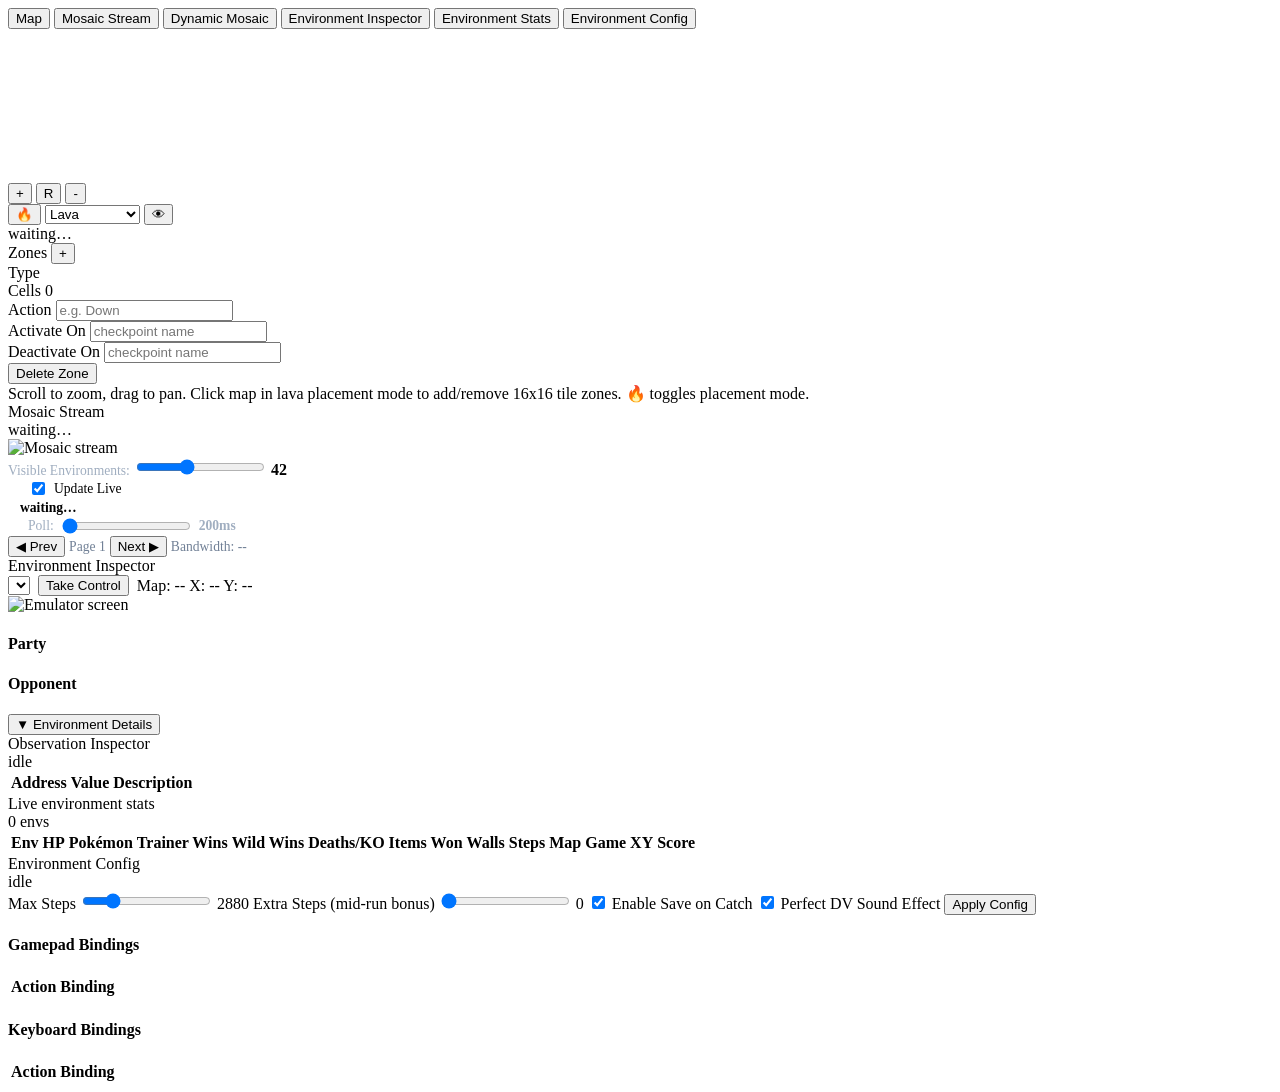
==== skill_lab/static/index.html @ 6f2ceda0 "Unfinished work on breadcrumb, pokemoncenter tracker (CHECK those are dangerous change left unfinish" ====
<!doctype html>
<html lang="en">
<head>
  <meta charset="utf-8" />
  <meta name="viewport" content="width=device-width, initial-scale=1" />
  <meta name="svg-dims" content="__SVG_W__,__SVG_H__" />
  <title>Skill Lab Dashboard</title>
  <link rel="stylesheet" href="/style.css" />
</head>
<body>
   <div class="tab-bar">
     <button class="tab-btn active" data-tab="map-tab">Map</button>
     <button class="tab-btn" data-tab="mosaic-tab">Mosaic Stream</button>
     <button class="tab-btn" data-tab="dynamic-mosaic-tab">Dynamic Mosaic</button>
     <button class="tab-btn" data-tab="inspector-tab">Environment Inspector</button>
     <button class="tab-btn" data-tab="stats-tab">Environment Stats</button>
     <button class="tab-btn" data-tab="config-tab">Environment Config</button>
   </div>
  <div class="tab-content">
    <div id="map-tab" class="tab-pane active">
      <div class="panel map-panel">
        <div class="map-wrap">
          <svg id="map" viewBox="0 0 __SVG_W__ __SVG_H__" preserveAspectRatio="xMidYMid meet">
            <g id="map-zoom-group">
              <image id="map-image" href="/map.png" x="0" y="0" width="__SVG_W__" height="__SVG_H__" preserveAspectRatio="none" />
              <g id="lava-layer"></g>
              <g id="env-layer"></g>
              <g id="highlight-layer"></g>
            </g>
          </svg>
          <div class="map-controls">
            <div class="zoom-h">
              <button id="zoom-in" title="Zoom in (+)">+</button>
              <button id="zoom-reset" title="Reset zoom">R</button>
              <button id="zoom-out" title="Zoom out (-)">-</button>
            </div>
            <button id="toggle-lava" title="Toggle zone placement mode (L)" class="toggle-active">🔥</button>
            <select id="zone-type-select" title="Zone type for new placements">
              <option value="lava">Lava</option>
              <option value="action_mask">Action Mask</option>
            </select>
            <button id="zone-visibility-toggle" title="Toggle zone layer visibility" class="toggle-active">👁</button>
          </div>
          <div class="status-overlay" id="status">waiting…</div>
          <div class="status-overlay" id="lava-mode-status"></div>
        </div>
        <div class="zone-panel">
          <div class="zone-panel-header">
            <span>Zones</span>
            <button id="add-zone-btn" title="Add a new zone" class="zone-btn-sm">+</button>
          </div>
          <div class="zone-list" id="zone-list"></div>
          <div class="zone-detail" id="zone-detail">
            <div class="zone-detail-hidden" id="zone-detail-content">
              <div class="zone-detail-row">
                <label>Type</label>
                <span id="zone-detail-type"></span>
              </div>
              <div class="zone-detail-row">
                <label>Cells</label>
                <span id="zone-detail-cells">0</span>
              </div>
              <div class="zone-detail-row">
                <label>Action</label>
                <input type="text" id="zone-detail-action" placeholder="e.g. Down" />
              </div>
              <div class="zone-detail-row">
                <label>Activate On</label>
                <input type="text" id="zone-detail-activate-on" placeholder="checkpoint name" />
              </div>
              <div class="zone-detail-row">
                <label>Deactivate On</label>
                <input type="text" id="zone-detail-deactivate-on" placeholder="checkpoint name" />
              </div>
              <button id="delete-zone-btn" class="zone-btn-del">Delete Zone</button>
            </div>
          </div>
        </div>
      </div>
        <div class="meta">Scroll to zoom, drag to pan. Click map in lava placement mode to add/remove 16x16 tile zones. 🔥 toggles placement mode.</div>
      </div>
    </div>
    <div id="mosaic-tab" class="tab-pane">
      <div class="panel mosaic-panel">
        <div class="header">
          <div class="title">Mosaic Stream</div>
          <div class="badge" id="mosaic-status">waiting…</div>
        </div>
        <div class="mosaic-content">
          <img id="mosaic-image" src="" alt="Mosaic stream" />
        </div>
      </div>
    </div>
    <div id="dynamic-mosaic-tab" class="tab-pane">
      <div class="panel mosaic-panel">
        <div class="dynamic-mosaic-toolbar">
          <label style="color: #a0aec0; font-size: 0.85rem;">Visible Environments:</label>
          <input type="range" id="dynamic-mosaic-page-size" min="6" max="100" step="2" value="42" style="flex: 1; accent-color: var(--accent);" />
          <span id="dynamic-mosaic-page-size-value" style="color: var(--accent); font-weight: 600; min-width: 3ch;">42</span>
          <label style="margin-left: 20px; color: var(--good); font-size: 0.85rem; display: flex; align-items: center; gap: 6px; cursor: pointer;">
            <input type="checkbox" id="dynamic-mosaic-live-update" checked style="accent-color: var(--good);" />
            Update Live
          </label>
          <span id="dynamic-mosaic-status" style="margin-left: 12px; color: var(--good); font-size: 0.85rem; font-weight: 600;">waiting…</span>
          <label style="margin-left: 20px; color: #a0aec0; font-size: 0.85rem; display: flex; align-items: center; gap: 6px;">
            <span>Poll:</span>
            <input type="range" id="dynamic-mosaic-poll" min="200" max="5000" step="100" value="200" style="accent-color: var(--accent);" />
            <span id="dynamic-mosaic-poll-value" style="color: var(--accent); font-weight: 600; min-width: 4ch;">200ms</span>
          </label>
          <button id="dynamic-mosaic-prev-btn" class="pager-btn">◀ Prev</button>
          <span id="dynamic-mosaic-page-indicator" style="color: #718096; font-size: 0.85rem;">Page 1</span>
          <button id="dynamic-mosaic-next-btn" class="pager-btn">Next ▶</button>
          <span id="dynamic-mosaic-bandwidth" style="margin-left: auto; color: #718096; font-size: 0.85rem;">Bandwidth: --</span>
        </div>
        <div class="mosaic-content" id="dynamic-mosaic-grid"></div>
      </div>
    </div>
     <div id="inspector-tab" class="tab-pane">
       <div class="panel stats-panel">
          <div class="header">
            <div class="title">Environment Inspector</div>
            <div style="display: flex; gap: 8px; align-items: center;">
              <div class="badge" id="inspector-env-select-container">
                <select id="inspector-env-select"></select>
              </div>
              <button id="inspector-control-btn" class="control-btn" title="Take control of this environment with gamepad/keyboard">Take Control</button>
              <div class="world-info-bar" id="inspector-world-info">Map: -- X: -- Y: --</div>
            </div>
          </div>
         <div class="stats-scroll" id="inspector-scroll">
           <div id="inspector-content">
             <div class="inspector-screen-wrapper">
               <img id="inspector-screen" src="" alt="Emulator screen" />
               <div class="inspector-milestones" id="inspector-milestones"></div>
             </div>
             <div class="inspector-right-column">
               <div class="inspector-party-split">
                 <div class="inspector-party-block">
                   <h4>Party</h4>
                   <div id="inspector-party"></div>
                 </div>
                 <div class="inspector-party-block">
                   <h4>Opponent</h4>
                   <div id="inspector-opponent"></div>
                 </div>
               </div>
              <button class="inspector-toggle-btn" id="inspector-details-toggle">
                <span class="toggle-icon collapsed">▼</span>
                <span>Environment Details</span>
              </button>
               <div id="inspector-details" class="inspector-details-collapsed"></div>
             </div>
           </div>
           <div class="panel memory-watch-panel">
             <div class="header">
               <div class="title">Observation Inspector</div>
               <div class="badge" id="inspector-status">idle</div>
             </div>
             <div class="memory-watch-scroll">
               <table>
                 <thead>
                   <tr><th>Address</th><th>Value</th><th>Description</th></tr>
                 </thead>
                 <tbody id="inspector-body"></tbody>
               </table>
             </div>
           </div>
         </div>
       </div>
     </div>
    <div id="stats-tab" class="tab-pane">
      <div class="panel stats-panel">
        <div class="header">
          <div class="title">Live environment stats</div>
          <div class="badge"><span id="env-count">0</span> envs</div>
        </div>
        <div class="stats-scroll">
          <table>
            <thead>
              <tr>
                <th>Env</th>
                <th>HP</th>
                <th>Pokémon</th>
                <th>Trainer Wins</th>
                <th>Wild Wins</th>
                <th>Deaths/KO</th>
                <th>Items Won</th>
                <th>Walls</th>
                <th>Steps</th>
                <th>Map</th>
                <th>Game XY</th>
                <th>Score</th>
              </tr>
            </thead>
            <tbody id="stats-body"></tbody>
          </table>
        </div>
      </div>
    </div>
    <div id="config-tab" class="tab-pane">
      <div class="panel config-panel">
        <div class="header">
          <div class="title">Environment Config</div>
          <div class="badge" id="config-status">idle</div>
        </div>
         <div class="config-form">
            <label>
              <span>Max Steps</span>
              <input type="range" id="max-steps" min="600" max="12000" step="120" value="2880" />
              <span id="max-steps-value">2880</span>
            </label>
            <label>
              <span>Extra Steps (mid-run bonus)</span>
              <input type="range" id="extra-steps" min="0" max="5000" step="60" value="0" />
              <span id="extra-steps-value">0</span>
            </label>
           <label>
             <input type="checkbox" id="save-on-catch" checked />
             Enable Save on Catch
           </label>
           <label>
             <input type="checkbox" id="perfect-sound" checked />
             Perfect DV Sound Effect
           </label>
           <button id="apply-config-btn">Apply Config</button>
           <div class="binding-sections">
             <div class="binding-section">
               <h4>Gamepad Bindings</h4>
               <table class="binding-table">
                 <thead>
                   <tr><th>Action</th><th>Binding</th><th></th></tr>
                 </thead>
                 <tbody id="gamepad-bindings-body"></tbody>
               </table>
             </div>
             <div class="binding-section">
               <h4>Keyboard Bindings</h4>
               <table class="binding-table">
                 <thead>
                   <tr><th>Action</th><th>Binding</th><th></th></tr>
                 </thead>
                 <tbody id="keyboard-bindings-body"></tbody>
               </table>
             </div>
           </div>
      </div>
    </div>
  </div>
  <script>window.DASHBOARD_SVG_W = __SVG_W__; window.DASHBOARD_SVG_H = __SVG_H__;</script>
  <script type="module" src="/js/app.js"></script>
</body>
</html>
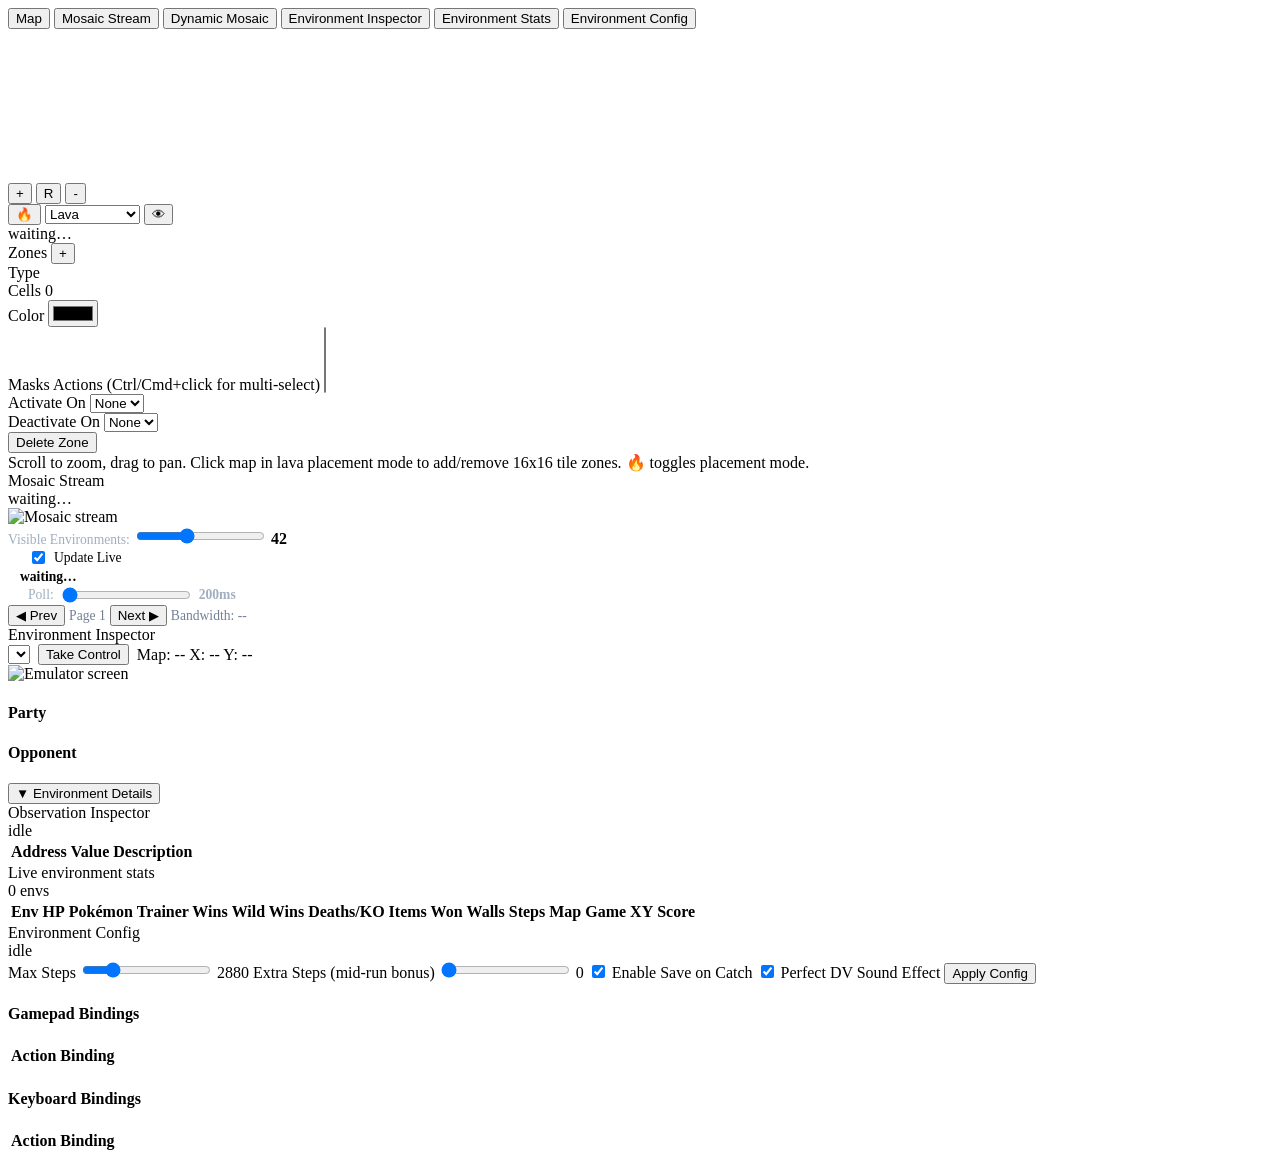
==== commit 15750cde: "implementing more zones type in our tool, map positioning at init" ====
--- a/skill_lab/static/index.html
+++ b/skill_lab/static/index.html
@@ -61,16 +61,20 @@
                 <span id="zone-detail-cells">0</span>
               </div>
               <div class="zone-detail-row">
-                <label>Action</label>
-                <input type="text" id="zone-detail-action" placeholder="e.g. Down" />
+                <label>Color</label>
+                <input type="color" id="zone-detail-color" />
+              </div>
+              <div class="zone-detail-row">
+                <label>Masks Actions (Ctrl/Cmd+click for multi-select)</label>
+                <select id="zone-detail-action" multiple size="4"></select>
               </div>
               <div class="zone-detail-row">
                 <label>Activate On</label>
-                <input type="text" id="zone-detail-activate-on" placeholder="checkpoint name" />
+                <select id="zone-detail-activate-on"><option value="">None</option></select>
               </div>
               <div class="zone-detail-row">
                 <label>Deactivate On</label>
-                <input type="text" id="zone-detail-deactivate-on" placeholder="checkpoint name" />
+                <select id="zone-detail-deactivate-on"><option value="">None</option></select>
               </div>
               <button id="delete-zone-btn" class="zone-btn-del">Delete Zone</button>
             </div>
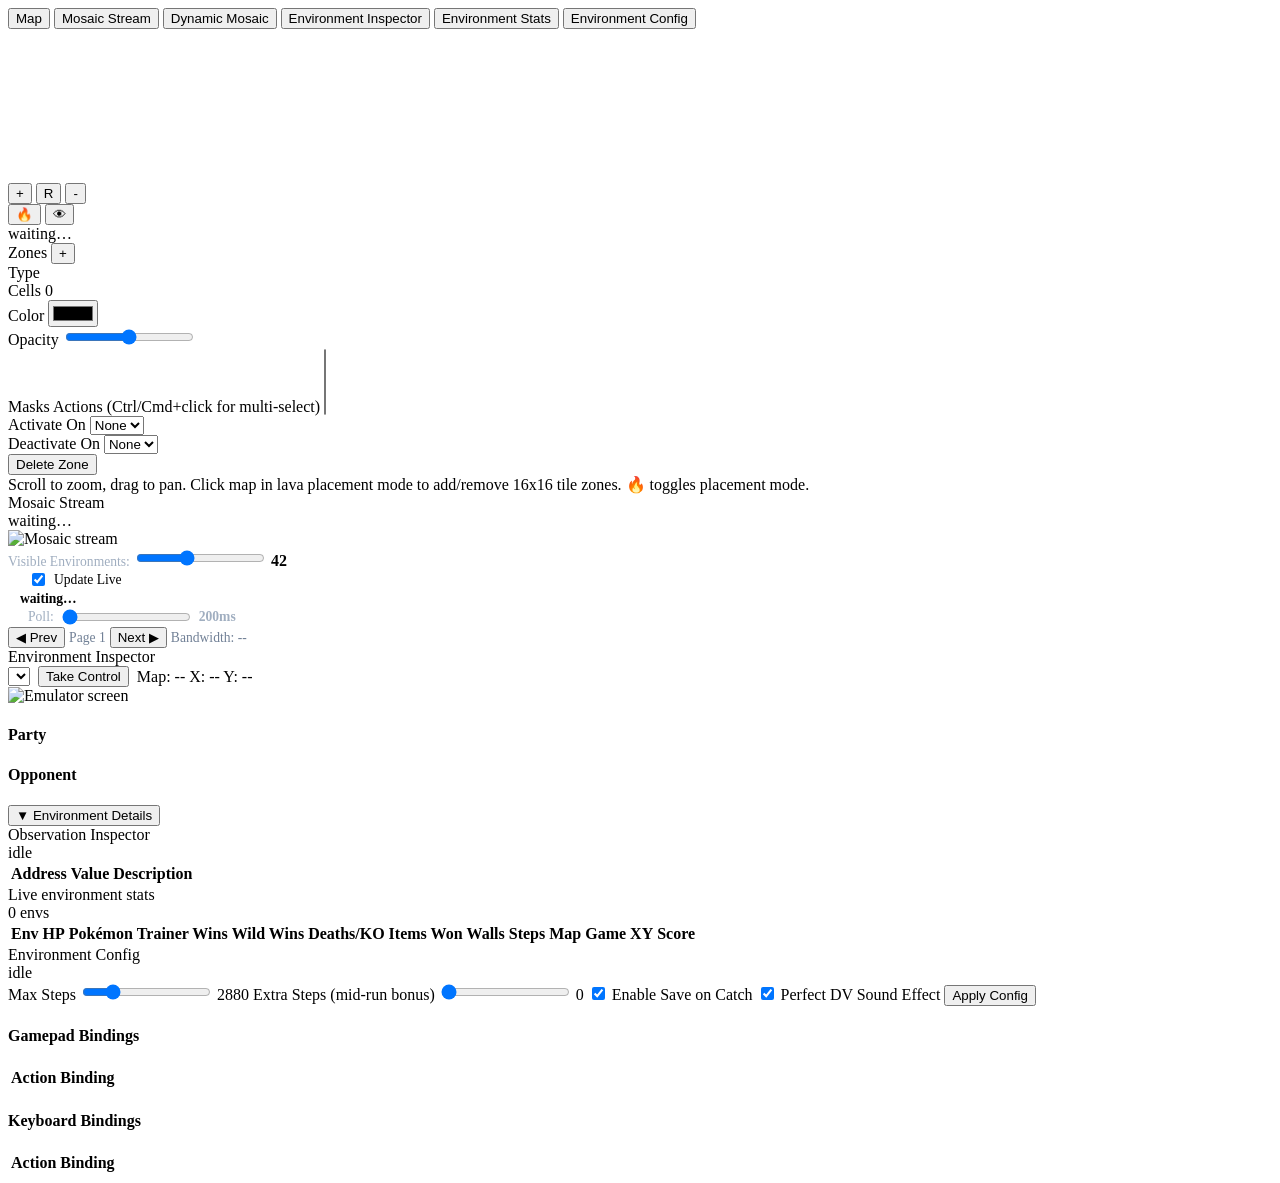
==== commit a2a0a1fc: "adding ACTION MASKING zone to try to speed up and control things a bit more." ====
--- a/skill_lab/static/index.html
+++ b/skill_lab/static/index.html
@@ -35,10 +35,6 @@
               <button id="zoom-out" title="Zoom out (-)">-</button>
             </div>
             <button id="toggle-lava" title="Toggle zone placement mode (L)" class="toggle-active">🔥</button>
-            <select id="zone-type-select" title="Zone type for new placements">
-              <option value="lava">Lava</option>
-              <option value="action_mask">Action Mask</option>
-            </select>
             <button id="zone-visibility-toggle" title="Toggle zone layer visibility" class="toggle-active">👁</button>
           </div>
           <div class="status-overlay" id="status">waiting…</div>
@@ -63,6 +59,10 @@
               <div class="zone-detail-row">
                 <label>Color</label>
                 <input type="color" id="zone-detail-color" />
+              </div>
+              <div class="zone-detail-row">
+                <label>Opacity</label>
+                <input type="range" id="zone-detail-opacity" min="0" max="1" step="0.05" value="0.5" />
               </div>
               <div class="zone-detail-row">
                 <label>Masks Actions (Ctrl/Cmd+click for multi-select)</label>
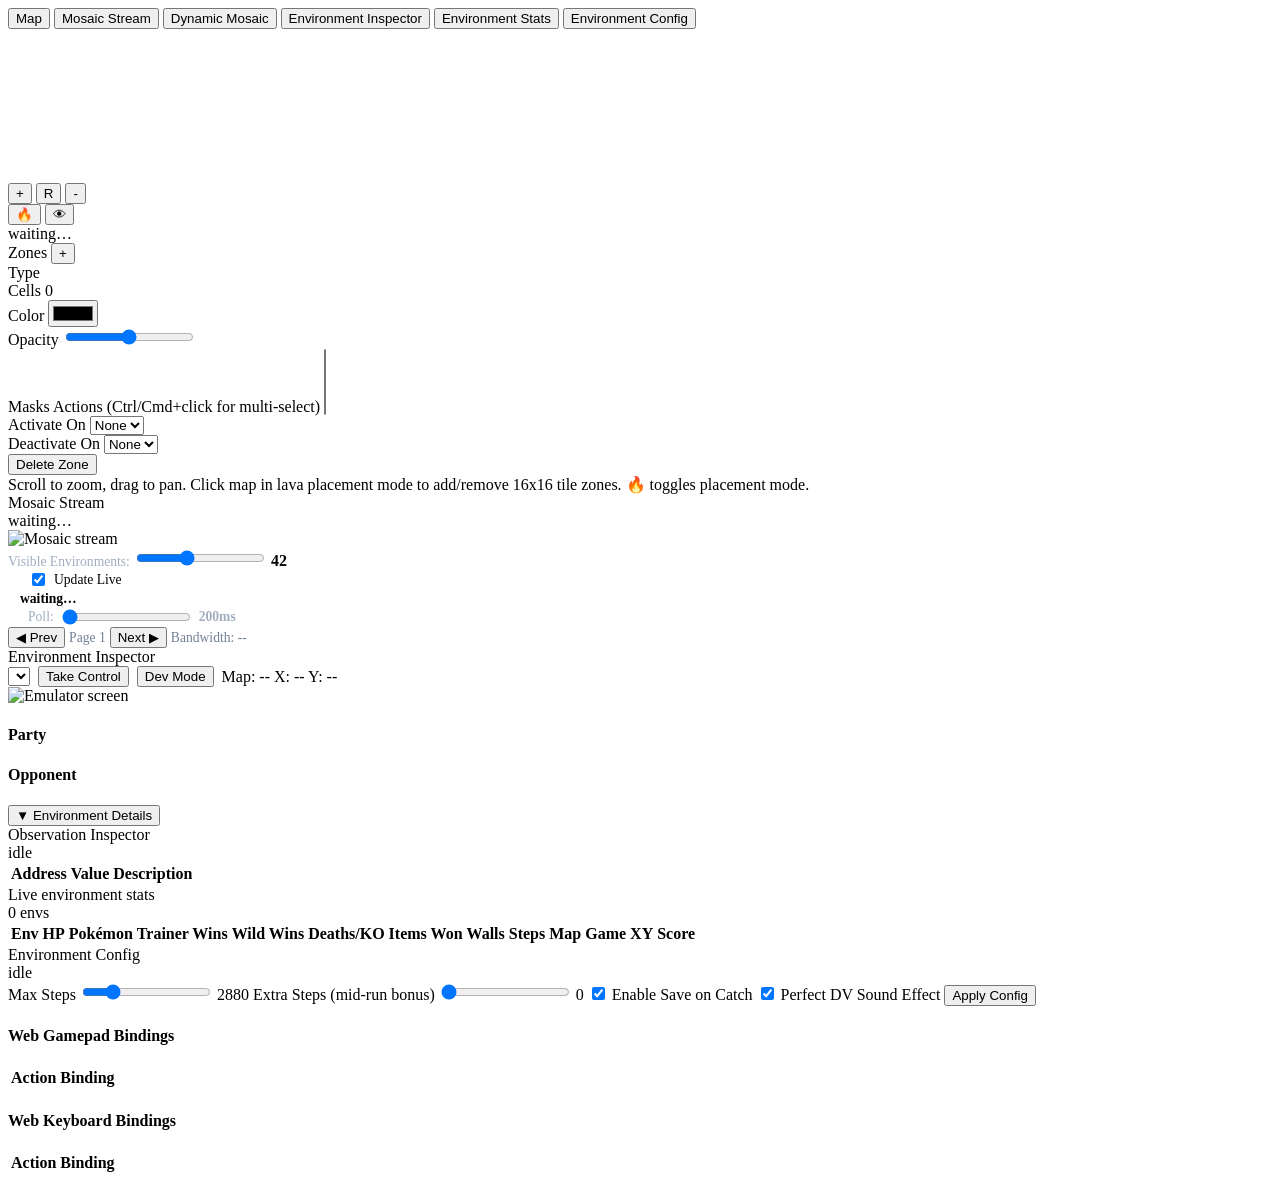
==== commit af593e7d: "Added interactive mode, and option to go to it from the browser." ====
--- a/skill_lab/static/index.html
+++ b/skill_lab/static/index.html
@@ -127,7 +127,8 @@
               <div class="badge" id="inspector-env-select-container">
                 <select id="inspector-env-select"></select>
               </div>
-              <button id="inspector-control-btn" class="control-btn" title="Take control of this environment with gamepad/keyboard">Take Control</button>
+               <button id="inspector-control-btn" class="control-btn" title="Take control of this environment with gamepad/keyboard">Take Control</button>
+               <button id="dev-mode-btn" class="control-btn" title="Save state and launch interactive emulator for this env">Dev Mode</button>
               <div class="world-info-bar" id="inspector-world-info">Map: -- X: -- Y: --</div>
             </div>
           </div>
@@ -226,27 +227,27 @@
              <input type="checkbox" id="perfect-sound" checked />
              Perfect DV Sound Effect
            </label>
-           <button id="apply-config-btn">Apply Config</button>
-           <div class="binding-sections">
-             <div class="binding-section">
-               <h4>Gamepad Bindings</h4>
-               <table class="binding-table">
-                 <thead>
-                   <tr><th>Action</th><th>Binding</th><th></th></tr>
-                 </thead>
-                 <tbody id="gamepad-bindings-body"></tbody>
-               </table>
-             </div>
-             <div class="binding-section">
-               <h4>Keyboard Bindings</h4>
-               <table class="binding-table">
-                 <thead>
-                   <tr><th>Action</th><th>Binding</th><th></th></tr>
-                 </thead>
-                 <tbody id="keyboard-bindings-body"></tbody>
-               </table>
-             </div>
-           </div>
+            <button id="apply-config-btn">Apply Config</button>
+            <div class="binding-sections">
+              <div class="binding-section web">
+                <h4>Web Gamepad Bindings</h4>
+                <table class="binding-table">
+                  <thead>
+                    <tr><th>Action</th><th>Binding</th><th></th></tr>
+                  </thead>
+                  <tbody id="web-gamepad-bindings-body"></tbody>
+                </table>
+              </div>
+              <div class="binding-section web">
+                <h4>Web Keyboard Bindings</h4>
+                <table class="binding-table">
+                  <thead>
+                    <tr><th>Action</th><th>Binding</th><th></th></tr>
+                  </thead>
+                  <tbody id="web-keyboard-bindings-body"></tbody>
+                </table>
+              </div>
+            </div>
       </div>
     </div>
   </div>
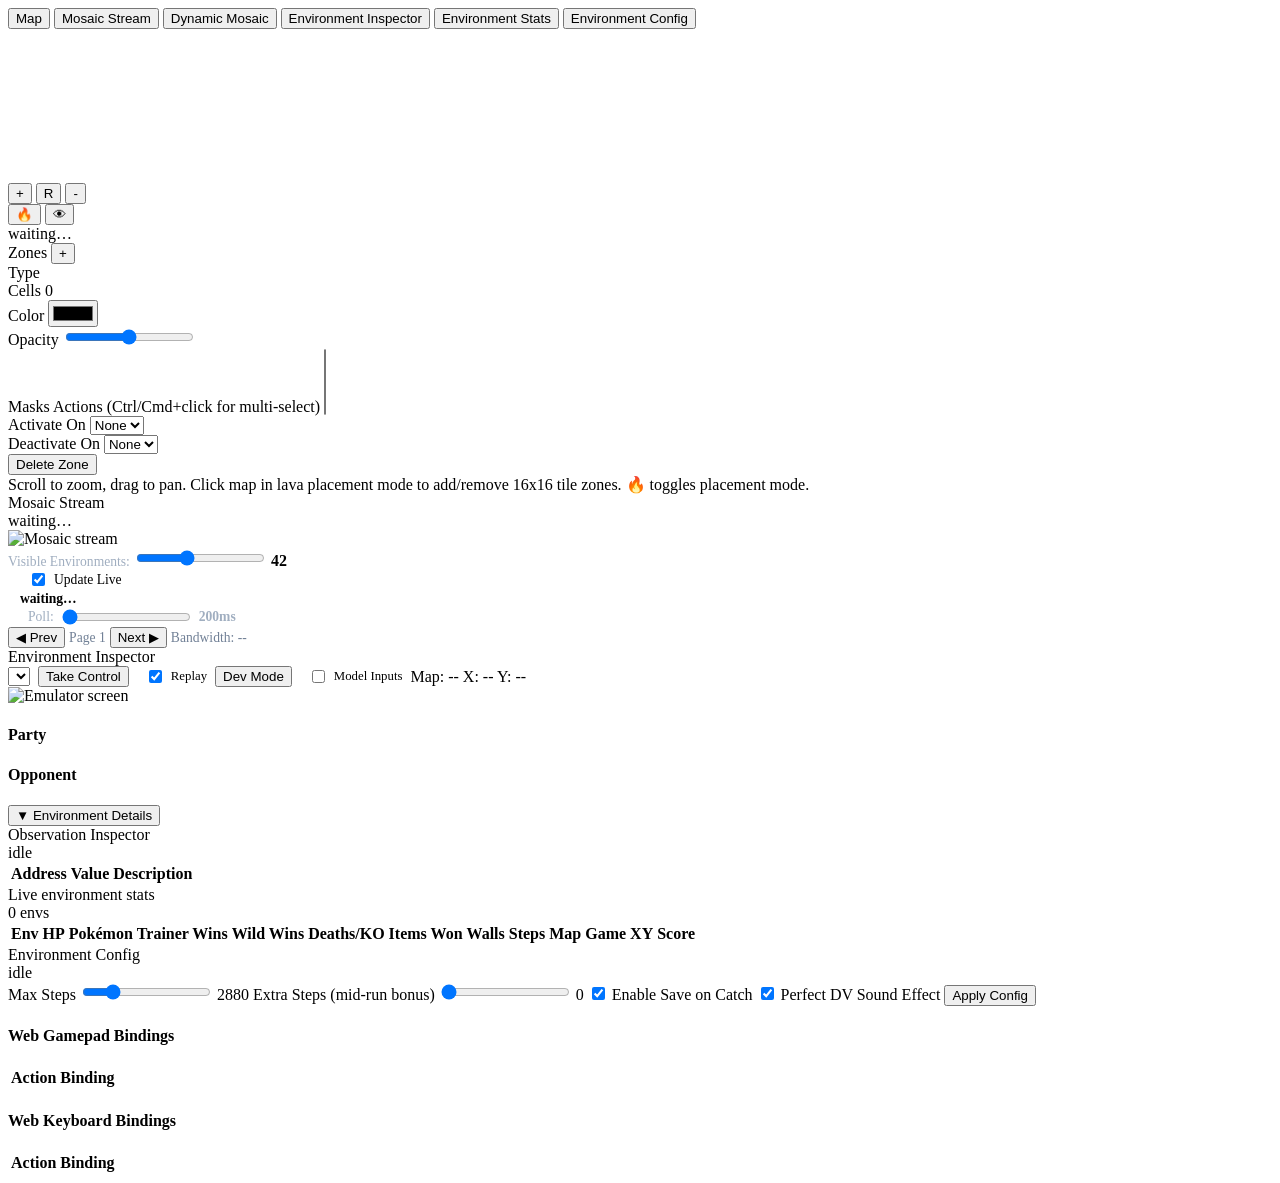
==== commit f942b55c: "fixed some bug with interactive mode implementation" ====
--- a/skill_lab/static/index.html
+++ b/skill_lab/static/index.html
@@ -128,7 +128,15 @@
                 <select id="inspector-env-select"></select>
               </div>
                <button id="inspector-control-btn" class="control-btn" title="Take control of this environment with gamepad/keyboard">Take Control</button>
-               <button id="dev-mode-btn" class="control-btn" title="Save state and launch interactive emulator for this env">Dev Mode</button>
+                <div style="display:flex; align-items:center; gap:6px; margin-left:8px;">
+                  <input type="checkbox" id="dev-replay-checkbox" checked style="accent-color: var(--accent);" />
+                  <label for="dev-replay-checkbox" style="font-size:0.8rem; color:var(--muted); cursor:pointer;">Replay</label>
+                </div>
+                <button id="dev-mode-btn" class="control-btn" title="Save state and launch interactive emulator for this env">Dev Mode</button>
+                <div style="display:flex; align-items:center; gap:6px; margin-left:8px;">
+                  <input type="checkbox" id="model-inputs-toggle" style="accent-color: var(--accent);" />
+                  <label for="model-inputs-toggle" style="font-size:0.8rem; color:var(--muted); cursor:pointer;">Model Inputs</label>
+                </div>
               <div class="world-info-bar" id="inspector-world-info">Map: -- X: -- Y: --</div>
             </div>
           </div>
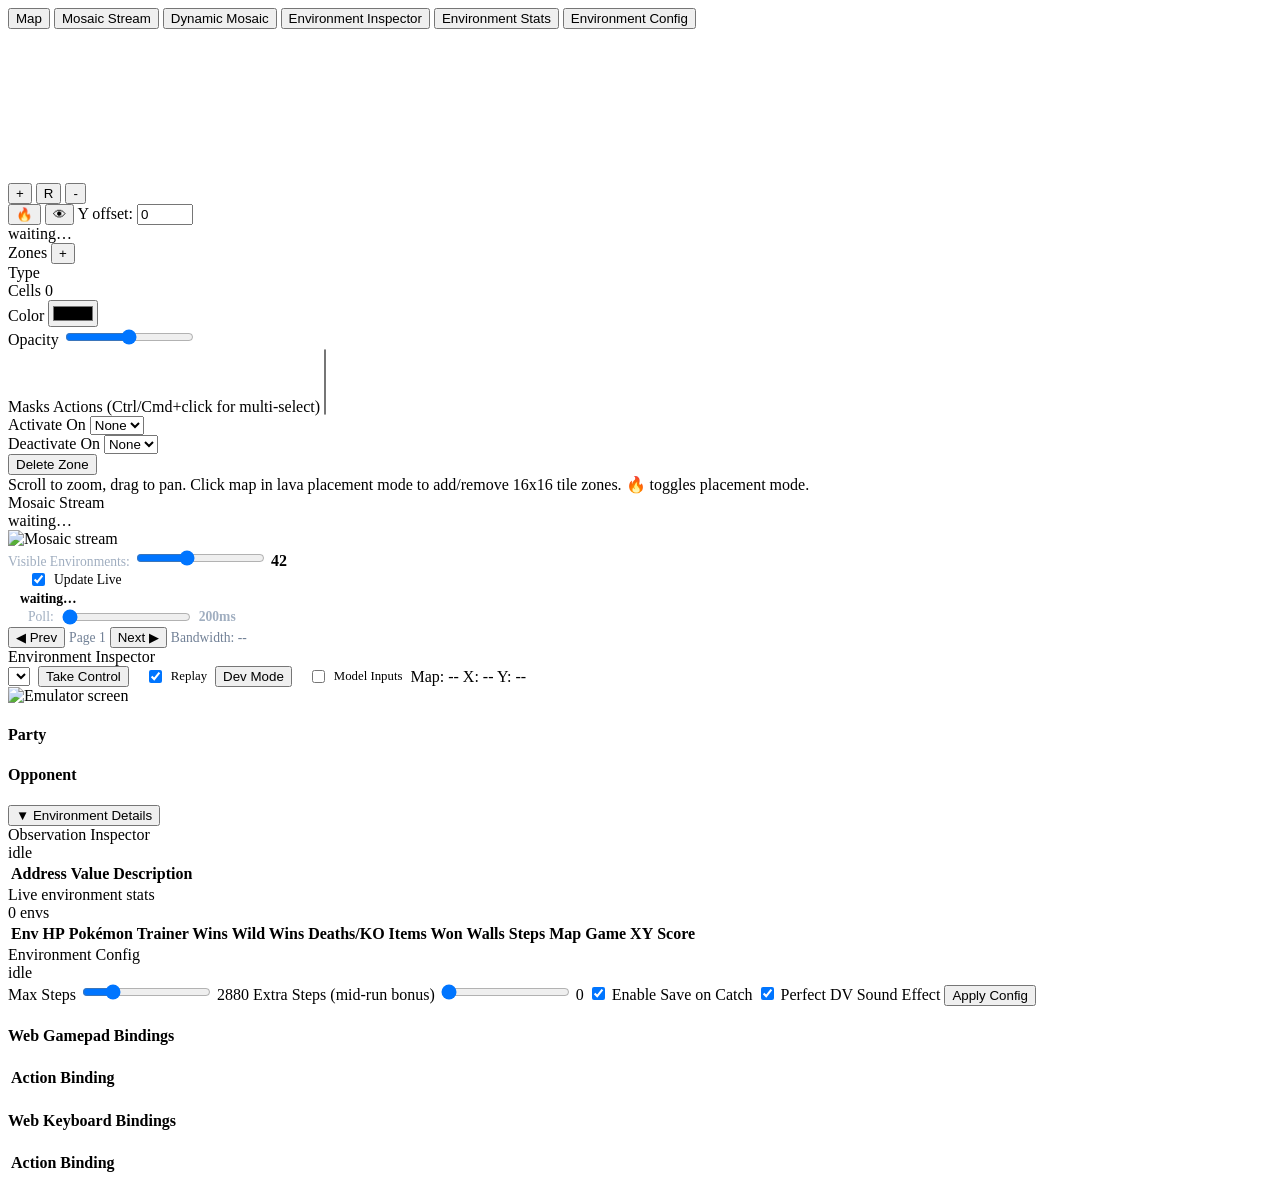
==== commit eab6dcb0: "fixing/reworking zones: single selection OK." ====
--- a/skill_lab/static/index.html
+++ b/skill_lab/static/index.html
@@ -36,6 +36,10 @@
             </div>
             <button id="toggle-lava" title="Toggle zone placement mode (L)" class="toggle-active">🔥</button>
             <button id="zone-visibility-toggle" title="Toggle zone layer visibility" class="toggle-active">👁</button>
+            <label class="y-offset-label">
+              Y offset:
+              <input type="number" id="y-offset-input" min="-50" max="50" step="1" value="0" title="Adjust vertical offset for zone rendering (pixels)" />
+            </label>
           </div>
           <div class="status-overlay" id="status">waiting…</div>
           <div class="status-overlay" id="lava-mode-status"></div>
@@ -161,9 +165,11 @@
                 <span class="toggle-icon collapsed">▼</span>
                 <span>Environment Details</span>
               </button>
-               <div id="inspector-details" class="inspector-details-collapsed"></div>
-             </div>
-           </div>
+                <div id="inspector-details" class="inspector-details-collapsed"></div>
+                <div id="inspector-bottom-panel"></div>
+                <div id="inspector-menu-debug"></div>
+              </div>
+            </div>
            <div class="panel memory-watch-panel">
              <div class="header">
                <div class="title">Observation Inspector</div>
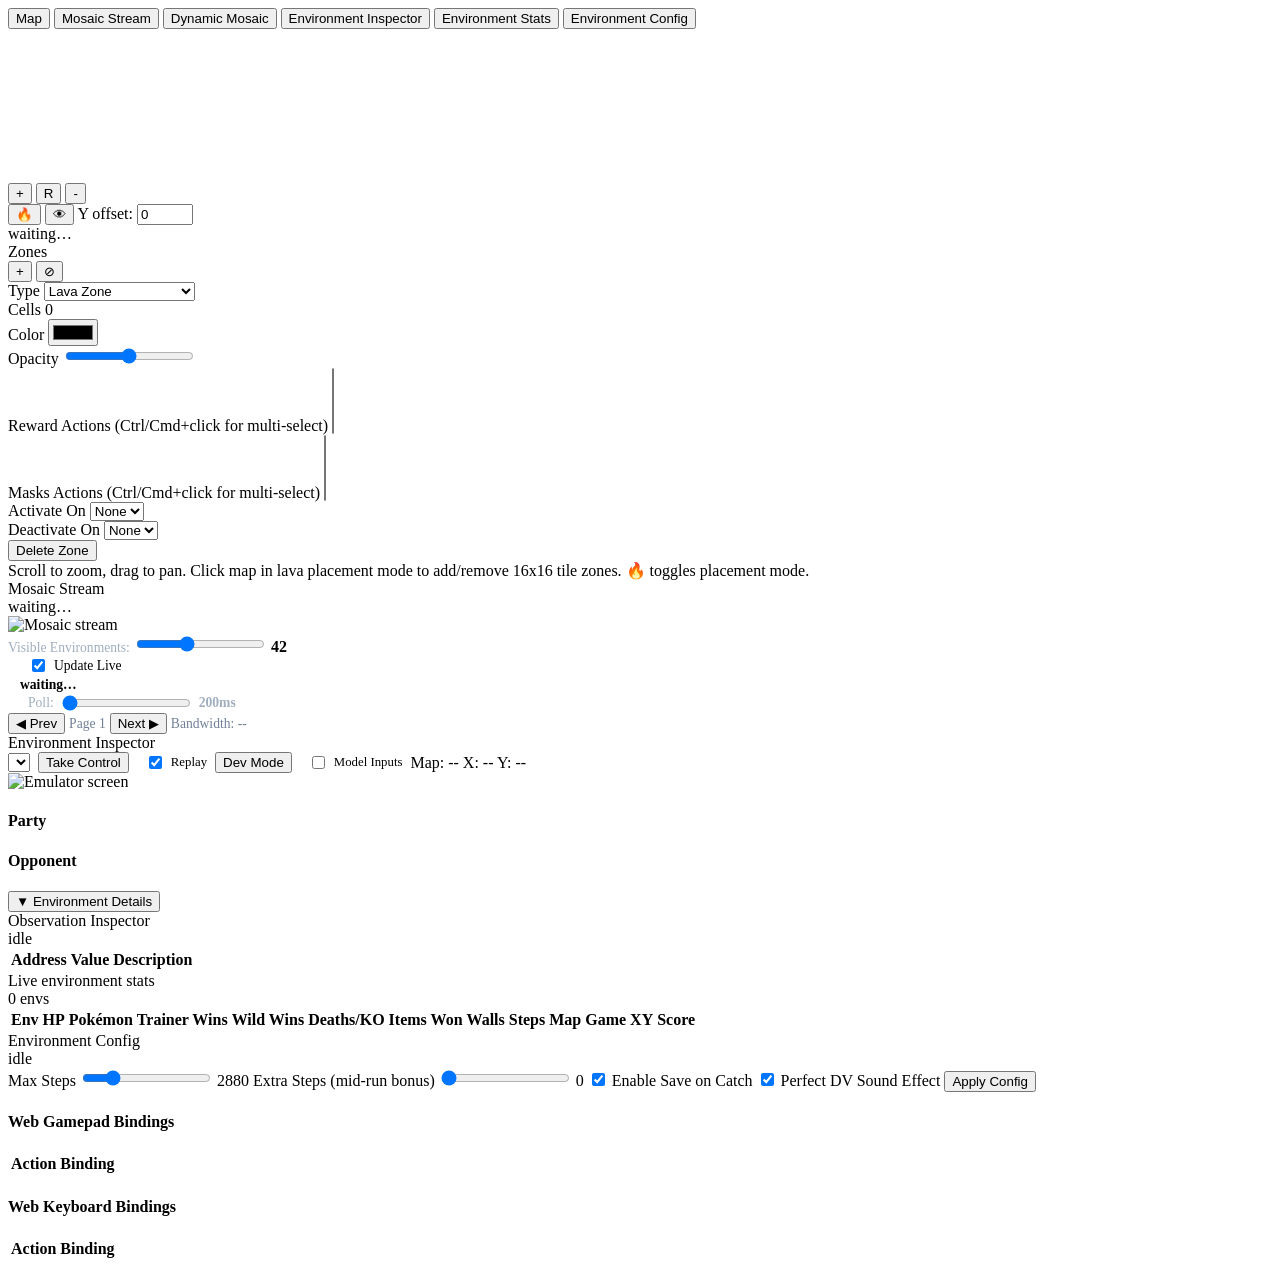
==== commit 8fec900b: "added zone action bonus to help PokemonCenter heal" ====
--- a/skill_lab/static/index.html
+++ b/skill_lab/static/index.html
@@ -47,14 +47,21 @@
         <div class="zone-panel">
           <div class="zone-panel-header">
             <span>Zones</span>
-            <button id="add-zone-btn" title="Add a new zone" class="zone-btn-sm">+</button>
+            <div style="display: flex; gap: 4px; align-items: center;">
+              <button id="add-zone-btn" title="Add a new zone" class="zone-btn-sm">+</button>
+              <button id="zone-disable-all-btn" title="Disable all zones" class="zone-btn-sm">⊘</button>
+            </div>
           </div>
           <div class="zone-list" id="zone-list"></div>
           <div class="zone-detail" id="zone-detail">
             <div class="zone-detail-hidden" id="zone-detail-content">
               <div class="zone-detail-row">
                 <label>Type</label>
-                <span id="zone-detail-type"></span>
+                <select id="zone-detail-type-select">
+                  <option value="lava">Lava Zone</option>
+                  <option value="action_mask">Action Mask</option>
+                  <option value="action_bonus_reward">Action Bonus Reward</option>
+                </select>
               </div>
               <div class="zone-detail-row">
                 <label>Cells</label>
@@ -68,7 +75,11 @@
                 <label>Opacity</label>
                 <input type="range" id="zone-detail-opacity" min="0" max="1" step="0.05" value="0.5" />
               </div>
-              <div class="zone-detail-row">
+              <div class="zone-detail-row" id="zone-detail-reward-actions-row">
+                <label>Reward Actions (Ctrl/Cmd+click for multi-select)</label>
+                <select id="zone-detail-reward-actions" multiple size="4"></select>
+              </div>
+              <div class="zone-detail-row" id="zone-detail-action-row">
                 <label>Masks Actions (Ctrl/Cmd+click for multi-select)</label>
                 <select id="zone-detail-action" multiple size="4"></select>
               </div>
